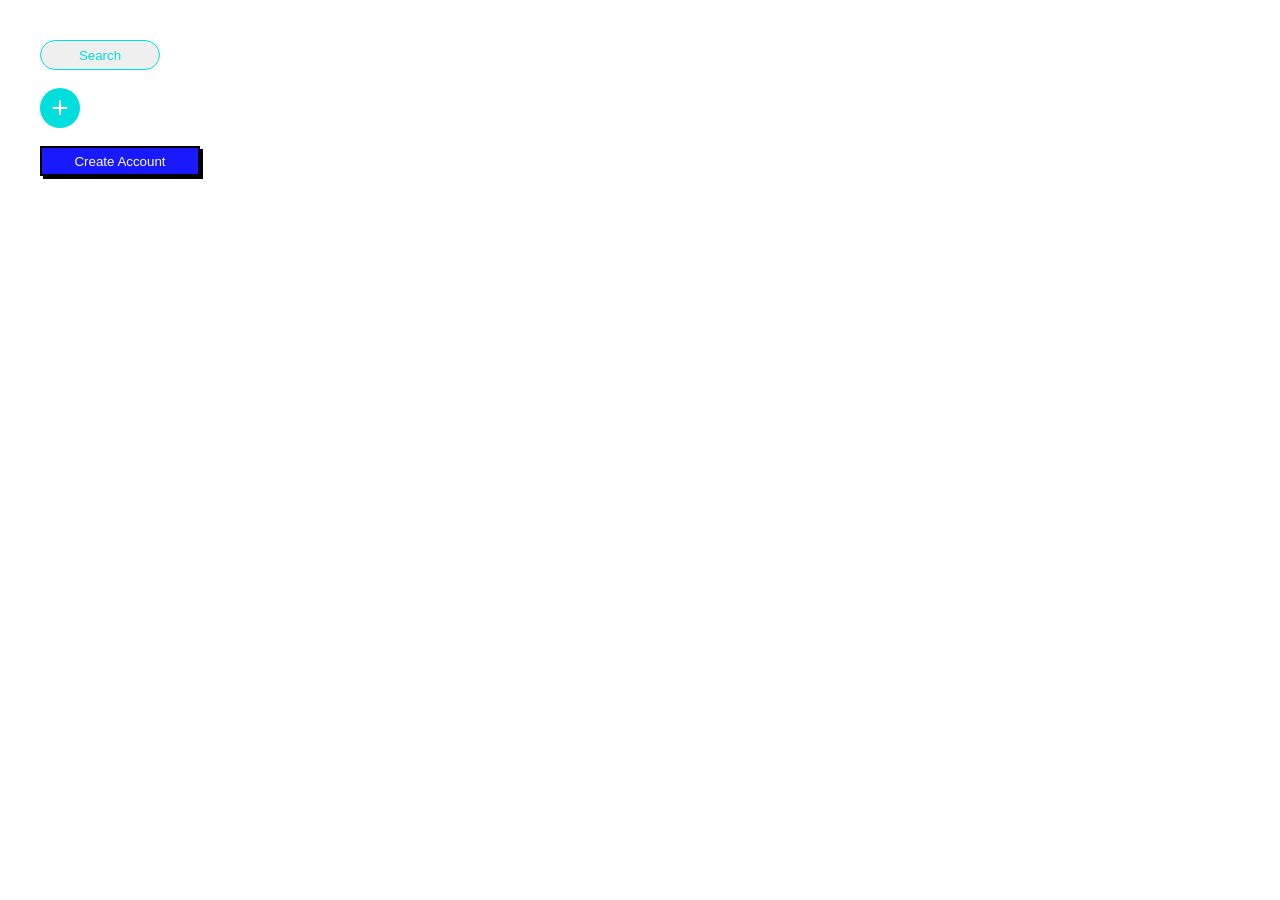
==== Button up/index.html @ 864d10c7 "button up task" ====
<!DOCTYPE html>
<html lang="en">

<head>
    <meta charset="UTF-8">
    <meta name="viewport" content="width=device-width, initial-scale=1.0">
    <title>Button up</title>
    <link rel="stylesheet" href="style.css">
</head>

<body>
    <div><button class="first-button">Search</button></div>
    <br>
    <div><button class="second-button">+</button></div>
    <br>
    <div><button class="third-button">Create Account</button></div>
</body>

</html>
---- Button up/style.css ----
body {
    margin: 40px;
}

.first-button {
    color: rgb(0, 222, 222);
    width: 120px;
    height: 30px;
    border-radius: 50px;
    border: solid 1px rgb(0, 222, 222);
}

.second-button {
    width: 40px;
    height: 40px;
    border-radius: 50%;
    border: none;
    color: white;
    background-color: rgb(0, 222, 222);
    font-size: 30px;
}

.third-button {
    background-color: rgb(25, 25, 253);
    color: white;
    border: black 2px solid;
    height: 30px;
    width: 160px;
    box-shadow: 3px 3px 0px 0px black;
}
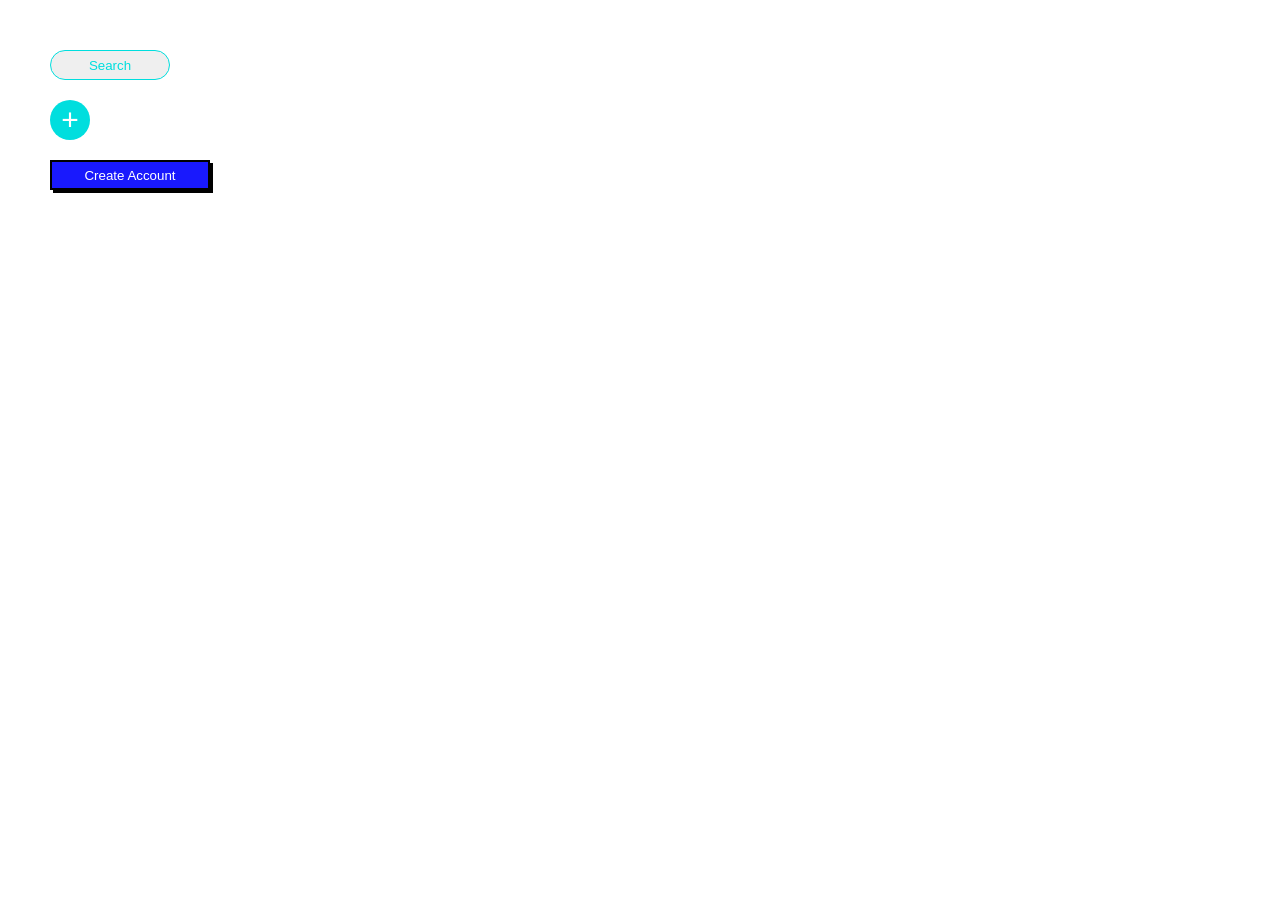
==== commit f3f87af3: "fixing github blocks" ====
--- a/Button up/index.html
+++ b/Button up/index.html
@@ -9,11 +9,11 @@
 </head>
 
 <body>
-    <div><button class="first-button">Search</button></div>
-    <br>
-    <div><button class="second-button">+</button></div>
-    <br>
-    <div><button class="third-button">Create Account</button></div>
+    <dev class="container">
+        <button class="first-button">Search</button>
+        <button class="second-button">+</button>
+        <button class="third-button">Create Account</button>
+    </dev>
 </body>
 
 </html>
--- a/Button up/style.css
+++ b/Button up/style.css
@@ -1,5 +1,14 @@
 body {
     margin: 40px;
+}
+
+button {
+    margin: 10px;
+}
+
+.container {
+    display: flex;
+    flex-direction: column;
 }
 
 .first-button {
@@ -26,5 +35,5 @@
     border: black 2px solid;
     height: 30px;
     width: 160px;
-    box-shadow: 3px 3px 0px 0px black;
+    box-shadow: 3px 3px black;
 }
